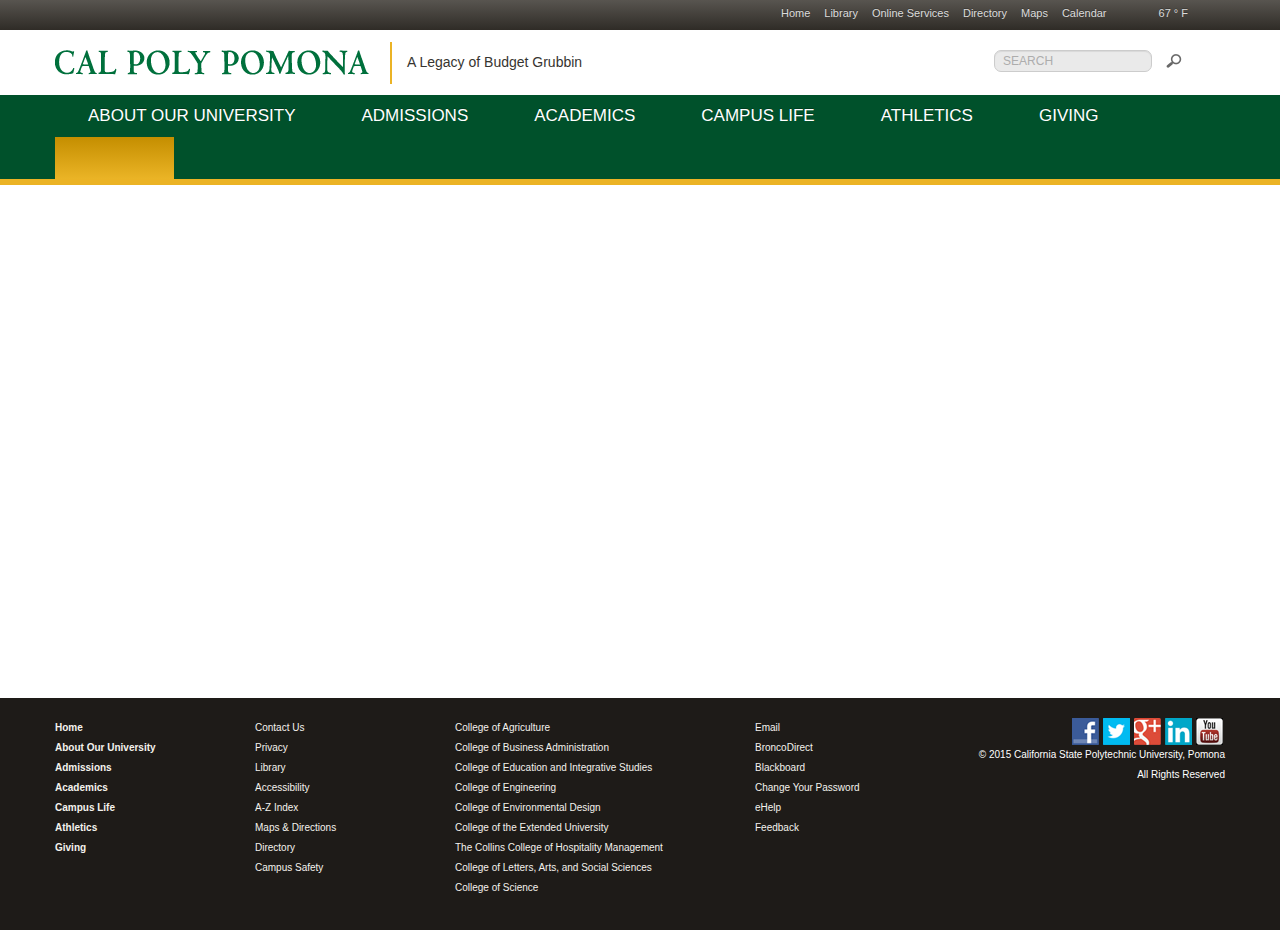
==== src/main/resources/static/lunchbox.html @ b0a97fab "Forgot the lunchbox html page" ====
<!DOCTYPE html>
<html lang="en">
<head>
    <meta http-equiv="content-type" content="text/html; charset=UTF-8">
    <title>Cal Poly Pomona</title>
    <meta charset="utf-8">


    <meta content="width=device-width, initial-scale=1.0, maximum-scale=10.0" name="viewport">

    <link href="files/cpp75m.css" rel="stylesheet">
    <link href="files/cpp-print.css" media="print" rel="stylesheet">

    <!--[if lt IE 9]>
    <link href="/common/resources/css/cpp75_ie9m.css?v=1391018138543" rel="stylesheet" type="text/css"/>
    <![endif]-->

    <!--[if lt IE 8]>
    <link href="/common/resources/css/cpp75_ie8m.css?v=1389739916515" rel="stylesheet" type="text/css"/>
    <![endif]-->

    <!--[if lt IE 9]>
    <script src="/common/resources/js/html5shim.js?v=1367853890312" type="text/javascript"></script>
    <script src="/common/resources/js/html5shiv-printshiv.js?v=1372868929627" type="text/javascript"></script>
    <![endif]-->

    <script src="//code.jquery.com/jquery-1.11.0.min.js"></script>
    <script src="/js/home-control.js"></script>

    <style>


    </style>


    <style id="ublock-preload-1ae7a5f130fc79b4fdb8a4272d9426b5">[href^="http://www.faceporn.net/free?"]
        {display:none !important;}
    </style>
</head>
<body>
<div class="page-container">
    <div class="">


        <a class="acc_skip" href="#main">Skip To Content</a>

        <div class="navbar-inverse" id="utilityNav">

            <div class="container navbar">
                <div class="navbar-inner">

                    <ul class="nav">
                        <li><a href="http://www.cpp.edu/index.shtml">Home</a></li>
                        <li><a href="http://www.csupomona.edu/%7Elibrary/">Library</a></li>
                        <li><a href="http://www.cpp.edu/online-services.shtml">Online Services</a></li>
                        <li><a href="https://win.webdev.csupomona.edu/bronco411/search/">Directory</a></li>
                        <li><a href="http://www.csupomona.edu/maps/static/">Maps</a></li>
                        <li><a href="http://www.csupomona.edu/events/">Calendar</a></li>
                        <li>


                            <a class="weather weather-day-cloudy" href="http://www.cpp.edu/weather.shtml"
                               title="Weather At Cal Poly Pomona: 67 F, Partly Cloudy">
                                67 ° F
                            </a>


                        </li>
                    </ul>


                </div>
            </div>
        </div>
        <!-- end utilityNav -->


        <div class="container" id="logo-search">
            <div class="row">
                <div class="span4 logo"><a href="http://www.cpp.edu/index.shtml" id="cpp-header-logo-link"><img
                        alt="Cal Poly Pomona" src="files/logo.png"></a></div>
                <div class="span5 legacy">
                    <div>A Legacy of Budget Grubbin</div>
                </div>
                <div class="span3 search-container">
                    <div class="search">
                        <form action="https://search.calstate.edu/search" class="navbar-search pull-left" id="searchcpp"
                              method="get"><label class="acc_label" for="q">SEARCH</label><input class="search-query"
                                                                                                 id="q" maxlength="256"
                                                                                                 name="q"
                                                                                                 placeholder="SEARCH"
                                                                                                 type="text"> <input
                                alt="SEARCH" src="files/search.png" title="SEARCH" type="image"> <input name="site"
                                                                                                        value="csupomona"
                                                                                                        type="hidden">
                            <input name="client" value="csupomona-edu" type="hidden"> <input name="output"
                                                                                             value="xml_no_dtd"
                                                                                             type="hidden"> <input
                                    name="proxystylesheet" value="csupomona-edu" type="hidden"><input name="markup"
                                                                                                      value="html5"
                                                                                                      type="hidden">
                        </form>
                    </div>
                </div>
            </div>
        </div>
        <!-- end Logo and Search -->


        <div id="globalNav">


            <div class="navbar navbar-inverse container">

                <a class="btn btn-navbar" data-target=".nav-collapse" data-toggle="collapse">Main Menu</a>


                <div class="navbar-inner">
                    <div class="nav-collapse collapse">
                        <ul class="nav">
                            <li><a href="http://www.cpp.edu/%7Eaboutcpp/index.shtml">About Our University</a></li>
                            <li><a href="http://www.cpp.edu/%7Eadmissions/index.shtml">Admissions</a></li>
                            <li><a href="http://www.cpp.edu/%7Eacademics/index.shtml">Academics</a></li>
                            <li><a href="http://www.cpp.edu/%7Ecampus-life/index.shtml">Campus Life</a></li>
                            <li><a href="http://www.broncoathletics.com/">Athletics</a></li>
                            <li><a href="http://www.cpp.edu/%7Egiving/index.shtml">Giving</a></li>
                            <li class="expand-collapse collapsed secondary-page-menu" data-target="#fullNav"
                                data-toggle="collapse" title="Click To Expand Or Collapse Menu"><a href="#"><span>Expand/Collapse Menu</span></a>
                            </li>
                        </ul>

                    </div>
                </div>
            </div>
        </div>


        <div class="accordionNav secondary-page-menu">
            <div class="container">
                <div>
                    <div class="collapse" id="fullNav" style="clear: both;display:none;">
                        <div class="row">
                            <div class="span2"><a class="acc_skip" href="#main">Skip To Content</a>
                                <ul class="nav nav-list">
                                    <li class="nav-header">About Cal Poly Pomona</li>
                                    <li><a href="http://www.cpp.edu/%7Eaboutcpp/index.shtml">Cal Poly Pomona
                                        Overview</a></li>
                                    <li><a href="http://www.cpp.edu/%7Eaboutcpp/visitor-information/index.shtml">Visitor
                                        Information</a></li>
                                    <li><a href="http://www.cpp.edu/maps/campus-tours/index.shtml">Campus Maps &amp;
                                        Tours</a></li>
                                    <li><a href="http://polycentric.csupomona.edu/">News</a></li>
                                    <li><a href="http://www.csupomona.edu/events">Events</a></li>
                                    <li><a href="http://www.cpp.edu/%7Eaboutcpp/administration/index.shtml">Administration</a>
                                    </li>
                                </ul>
                            </div>
                            <div class="span2"><a class="acc_skip" href="#main">Skip To Content</a>
                                <ul class="nav nav-list">
                                    <li class="nav-header">Admissions</li>
                                    <li><a href="http://www.cpp.edu/%7Eadmissions/undergraduate/index.shtml">Undergraduate
                                        Admissions</a></li>
                                    <li><a href="http://www.cpp.edu/%7Eadmissions/graduate/index.shtml">Graduate
                                        Admissions</a></li>
                                    <li><a href="http://www.cpp.edu/%7Eadmissions/international/index.shtml">International
                                        Admissions</a></li>
                                    <li><a href="http://www.cpp.edu/%7Eextended-education/index.shtml">Continuing
                                        Education Admissions</a></li>
                                    <li><a href="http://www.cpp.edu/%7Eadmissions/veterans/index.shtml">Military &amp;
                                        Veterans Admissions</a></li>
                                    <li><a href="http://www.cpp.edu/%7Efinancial-aid/index.shtml">Financial Aid &amp;
                                        Scholarships</a></li>
                                    <li><a href="http://www.cpp.edu/%7Estudent-accounting/index.shtml">Student Accounts
                                        &amp; Fees</a></li>
                                </ul>
                            </div>
                            <div class="span2"><a class="acc_skip" href="#main">Skip To Content</a>
                                <ul class="nav nav-list">
                                    <li class="nav-header">Academics</li>
                                    <li><a href="http://www.cpp.edu/%7Eacademics/colleges-departments/index.shtml">Colleges
                                        &amp; Departments</a></li>
                                    <li><a href="http://www.cpp.edu/%7Eacademics/majors-degrees/index.shtml">Majors
                                        &amp; Degrees</a></li>
                                    <li><a href="http://www.cpp.edu/%7Eacademics/university-catalog/index.shtml">University
                                        Catalog &amp; Academic Schedules</a></li>
                                    <li><a href="http://www.csupomona.edu/%7Elibrary/index.html">University Library</a>
                                    </li>
                                    <li><a href="http://www.cpp.edu/%7Eacademics/research.shtml">Research</a></li>
                                    <li><a href="http://www.cpp.edu/%7Eacademics/academic-resources/index.shtml">Academic
                                        Resources</a></li>
                                    <li><a href="http://www.cpp.edu/%7Eregistrar/index.shtml">Registrar</a></li>
                                </ul>
                            </div>
                            <div class="span2"><a class="acc_skip" href="#main">Skip To Content</a>
                                <ul class="nav nav-list">
                                    <li class="nav-header">Campus Life</li>
                                    <li><a href="http://www.cpp.edu/%7Ecampus-life/student-services/index.shtml">Student
                                        Services</a></li>
                                    <li><a href="http://www.cpp.edu/%7Ecampus-life/student-activities/index.shtml">Student
                                        Activities</a></li>
                                    <li><a href="http://www.cpp.edu/%7Ecampus-life/recreation-fitness/index.shtml">Recreation
                                        &amp; Fitness</a></li>
                                    <li><a href="http://www.cpp.edu/%7Ecampus-life/health-wellness/index.shtml">Health
                                        &amp; Wellness</a></li>
                                    <li><a href="http://www.cpp.edu/%7Ecampus-life/housing-dining/index.shtml">Housing
                                        &amp; Dining</a></li>
                                    <li><a href="http://www.cpp.edu/%7Ecampus-life/diversity/index.shtml">Diversity</a>
                                    </li>
                                    <li><a href="http://events.csupomona.edu/">Calendars &amp; Events</a></li>
                                    <li><a href="http://www.cpp.edu/%7Ecampus-life/campus-safety-info/index.shtml">Campus
                                        Safety &amp; Emergency Info</a></li>
                                </ul>
                            </div>
                            <div class="span2"><a class="acc_skip" href="#main">Skip To Content</a>
                                <ul class="nav nav-list">
                                    <li class="nav-header">Athletics</li>
                                    <li><a class="external-link" href="http://www.broncoathletics.com/">Visit Athletics
                                        Website</a></li>
                                </ul>
                            </div>
                            <div class="span2"><a class="acc_skip" href="#main">Skip To Content</a>
                                <ul class="nav nav-list">
                                    <li class="nav-header">Giving</li>
                                    <li><a href="http://www.cpp.edu/%7Egiving/why.shtml">Why Give</a></li>
                                    <li><a href="http://www.cpp.edu/%7Egiving/how.shtml">How to Give</a></li>
                                    <li><a href="http://www.cpp.edu/%7Egiving/where/index.shtml">Where to Give</a></li>
                                </ul>
                            </div>
                        </div>
                    </div>
                    <!--/.nav-collapse --></div>
            </div>
        </div>


    </div>
    <div>
        <center>
            <!--Here goes the code for the lunchbox creator-->
        </center>
    </div>
    <div class="push"></div>
</div>
<footer>


    <div aria-hidden="true" aria-labelledby="myModalLabel" class="modal hide fade" id="feedbackModal" role="dialog"
         tabindex="-1"></div>
    <div class="container">
        <div class="row">
            <div class="span2">
                <ul class="footer-nav-1">
                    <li><a href="http://www.csupomona.edu/index.shtml">Home</a></li>
                    <li><a href="http://www.csupomona.edu/%7Eaboutcpp/index.shtml">About Our University</a></li>
                    <li><a href="http://www.csupomona.edu/%7Eadmissions/index.shtml">Admissions</a></li>
                    <li><a href="http://www.csupomona.edu/%7Eacademics/index.shtml">Academics</a></li>
                    <li><a href="http://www.csupomona.edu/%7Ecampus-life/index.shtml">Campus Life</a></li>
                    <li><a href="http://www.broncoathletics.com/">Athletics</a></li>
                    <li><a href="http://www.csupomona.edu/%7Egiving/index.shtml">Giving</a></li>
                </ul>
            </div>
            <div class="span2">
                <ul class="footer-nav-2">
                    <li><a href="http://www.csupomona.edu/contact.shtml">Contact Us</a></li>
                    <li><a href="http://www.csupomona.edu/privacy.shtml">Privacy</a></li>
                    <li><a href="http://www.cpp.edu/%7Elibrary/">Library</a></li>
                    <li><a href="http://www.csupomona.edu/accessibility.shtml">Accessibility</a></li>
                    <li><a href="http://www.csupomona.edu/alpha-index/index.shtml">A-Z Index</a></li>
                    <!--<li><a href="#">Site Map</a></li>
                    <li><a href="#">Terms &amp; Conditions</a></li>-->
                    <li><a href="http://www.cpp.edu/maps/static/">Maps &amp; Directions</a></li>
                    <li><a href="https://win.webdev.csupomona.edu/bronco411/search/">Directory</a></li>
                    <li><a href="http://www.csupomona.edu/%7Esafety/index.shtml">Campus Safety</a></li>
                </ul>
            </div>
            <div class="span3">
                <ul class="footer-nav-3">
                    <li><a href="http://www.csupomona.edu/%7Eagri/">College of Agriculture</a></li>
                    <li><a href="http://cba.csupomona.edu/">College of Business Administration</a></li>
                    <li><a href="http://www.csupomona.edu/%7Eceis/">College of Education and Integrative Studies</a>
                    </li>
                    <li><a href="http://www.csupomona.edu/%7Eengineering/">College of Engineering</a></li>
                    <li><a href="http://www.csupomona.edu/%7Eenv/">College of Environmental Design</a></li>
                    <li><a href="http://www.ceu.cpp.edu/">College of the Extended University</a></li>
                    <li><a href="http://www.csupomona.edu/%7Ecollins/">The Collins College of Hospitality Management</a>
                    </li>
                    <li><a href="http://www.class.csupomona.edu/">College of Letters, Arts, and Social Sciences</a></li>
                    <li><a href="http://sci.csupomona.edu/">College of Science</a></li>
                </ul>
            </div>
            <div class="span2">
                <ul>
                    <li><a href="http://www.csupomona.edu/email.shtml">Email</a></li>
                    <li><a href="http://www.csupomona.edu/%7Ebroncodirect">BroncoDirect</a></li>
                    <li><a href="https://blackboard.csupomona.edu/">Blackboard</a></li>
                    <li><a href="https://win.webdev.csupomona.edu/idm/login.aspx?ReturnUrl=%2fidm%2fuser_account.aspx">Change
                        Your Password</a></li>
                    <li><a href="https://ehelp.wiki.csupomona.edu/Main_Page">eHelp</a></li>
                    <li><a class="feedbackButton" href="http://www.csupomona.edu/website-feedback.php" role="button">Feedback</a>
                    </li>
                </ul>
            </div>
            <div class="span3">
                <ul class="social-media-links">
                    <li><a href="http://www.facebook.com/calpolypomona"><img alt="Facebook Logo"
                                                                             src="files/icon-facebook.png"></a></li>
                    <li><a href="http://twitter.com/calpolypomona"><img alt="Twitter Logo" src="files/icon-twitter.png"></a>
                    </li>
                    <li><a href="https://plus.google.com/114788571527233526161/posts"><img alt="Google+ Logo"
                                                                                           src="files/icon-google.png"></a>
                    </li>
                    <li><a href="http://www.linkedin.com/groupInvitation?gid=108072&amp;sharedKey=5E652438961B"><img
                            alt="LinkedIn Logo" src="files/icon-linkedin.png"></a></li>
                    <li><a href="http://www.youtube.com/calpolypomona"><img alt="YouTube Logo"
                                                                            src="files/icon-youtube.png" height="27"
                                                                            width="27"></a></li>
                </ul>
                <div class="clearfix"></div>
                <p align="right">© 2015 California State Polytechnic University, Pomona<br> <span class="sid">








[1]</span> All Rights Reserved</p>
            </div>
        </div>
    </div>
    <script type="text/javascript" async="" src="files/8499.js"></script>
    <script src="files/ga.js" async="" type="text/javascript"></script>
    <script src="files/cpp75m.js" type="text/javascript">// <![CDATA[

// ]]>



    </script>
</footer>


<script type="text/javascript">
var _gaq = _gaq || []; _gaq.push(['_setAccount', 'UA-4659236-1']); _gaq.push(['_trackPageview']); (function() { var ga = document.createElement('script'); ga.type = 'text/javascript'; ga.async = true; ga.src = ('https:' == document.location.protocol ? 'https://ssl' : 'http://www') + '.google-analytics.com/ga.js'; var s = document.getElementsByTagName('script')[0]; s.parentNode.insertBefore(ga, s); })();




</script>


<script type="text/javascript">
setTimeout(function(){var a=document.createElement("script");
var b=document.getElementsByTagName("script")[0];
a.src=document.location.protocol+"//dnn506yrbagrg.cloudfront.net/pages/scripts/0022/8499.js?"+Math.floor(new Date().getTime()/3600000);
a.async=true;a.type="text/javascript";b.parentNode.insertBefore(a,b)}, 1);




</script>


<style class="ublock-postload-1ae7a5f130fc79b4fdb8a4272d9426b5">[href^="http://www.faceporn.net/free?"]
    {display:none !important;}
</style>
</body>
</html>
---- src/main/resources/static/files/cpp-print.css ----
embed, footer, iframe, object, .legacy, .push, .search-container, #feedback-container, #globalNav, #rightcolumn, #utilityNav, .leftcol h3, .leftnav ul li a, .leftnav h3, .leftcol ul li a, .ribbon-bottom, .rightcol, .span2.leftcol, .accordionNav.secondary-page-menu, .leftnav li {
	display: none;
}
a:link:after, a:visited:after {
	content: '';
}
.leftnav {
	width: 100%;
}
.span3.leftnav {
	width: 100%;
	margin-left: 15px !important;
}
.span4.logo {
	width: 100%;
	text-align: center;
}
.span7, .span8 {
	width: 95%;
}
.span9 {
	width: 100% !important;
}
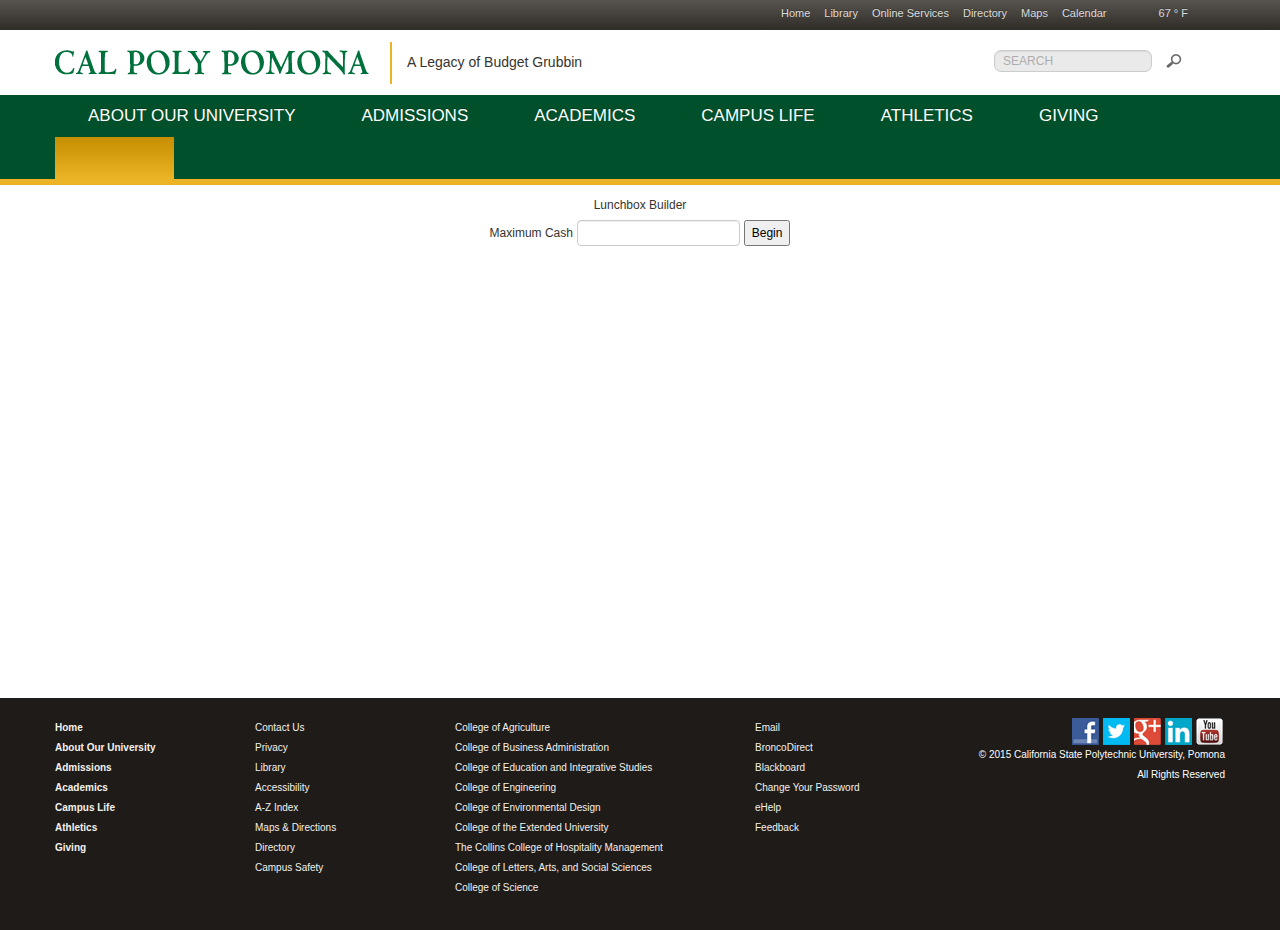
==== commit ea0d8ee3: "Minor UI fixes and a bunch of Lunchbox code. Lunchbox code is still nonfunctional because of some du" ====
--- a/src/main/resources/static/lunchbox.html
+++ b/src/main/resources/static/lunchbox.html
@@ -25,7 +25,7 @@
     <![endif]-->
 
     <script src="//code.jquery.com/jquery-1.11.0.min.js"></script>
-    <script src="/js/home-control.js"></script>
+    <script src="/js/lunchbox-control.js"></script>
 
     <style>
 
@@ -234,9 +234,13 @@
 
 
     </div>
-    <div>
+    <div id="dynContent">
         <center>
-            <!--Here goes the code for the lunchbox creator-->
+            <p></p>
+            <label>Lunchbox Builder</label>
+            <label style="display: inline-block;">Maximum Cash</label>
+            <input type="text" id="max_price">
+            <button onClick="setMaxPrice();">Begin</button>
         </center>
     </div>
     <div class="push"></div>
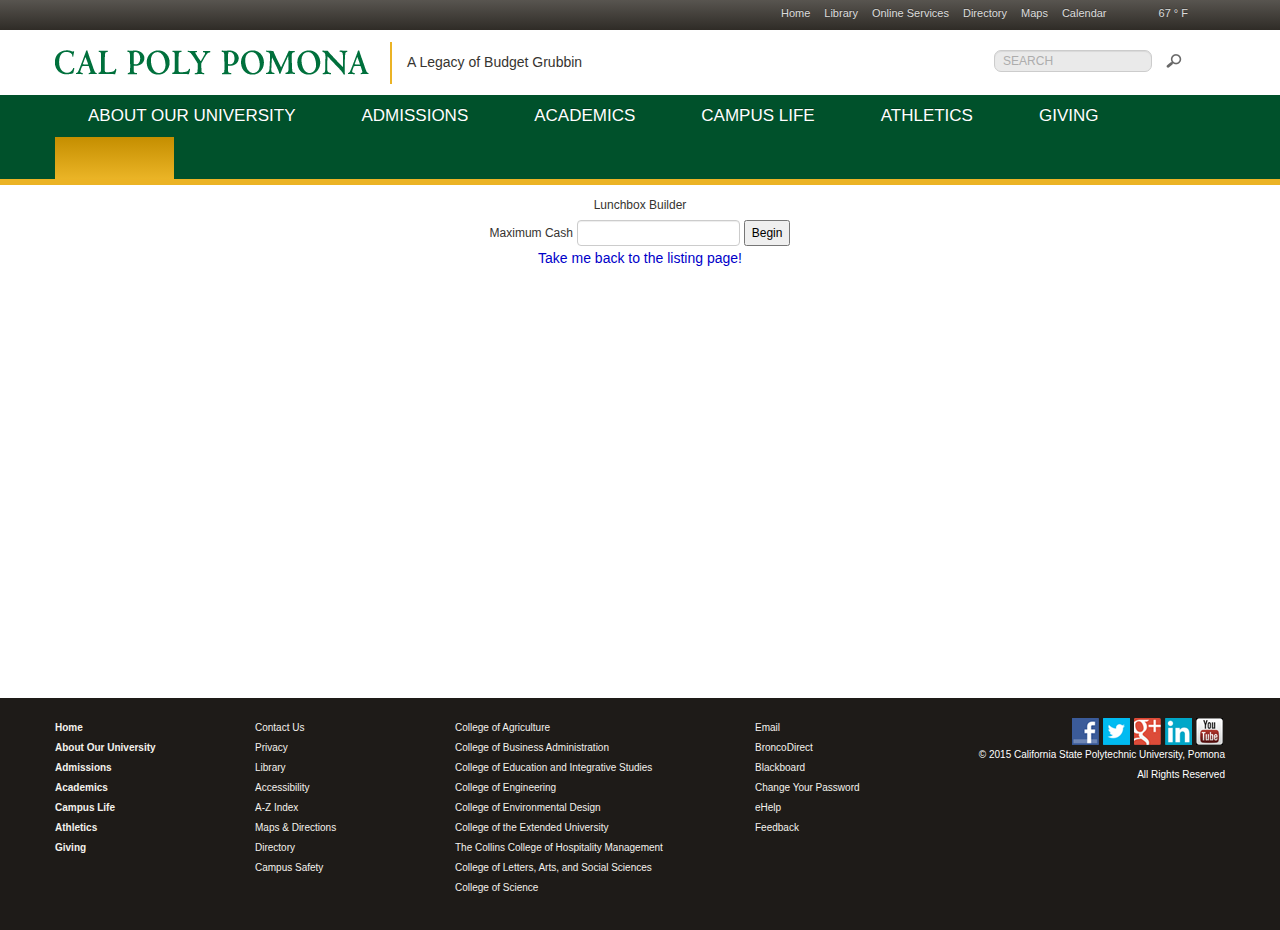
==== commit e63afbd4: "All lunchbox code is working, check it out!" ====
--- a/src/main/resources/static/lunchbox.html
+++ b/src/main/resources/static/lunchbox.html
@@ -240,14 +240,13 @@
             <label>Lunchbox Builder</label>
             <label style="display: inline-block;">Maximum Cash</label>
             <input type="text" id="max_price">
-            <button onClick="setMaxPrice();">Begin</button>
+            <button onClick="setMaxPrice()">Begin</button>
         </center>
     </div>
+    <center><a href="../">Take me back to the listing page!</a></center>
     <div class="push"></div>
 </div>
 <footer>
-
-
     <div aria-hidden="true" aria-labelledby="myModalLabel" class="modal hide fade" id="feedbackModal" role="dialog"
          tabindex="-1"></div>
     <div class="container">
